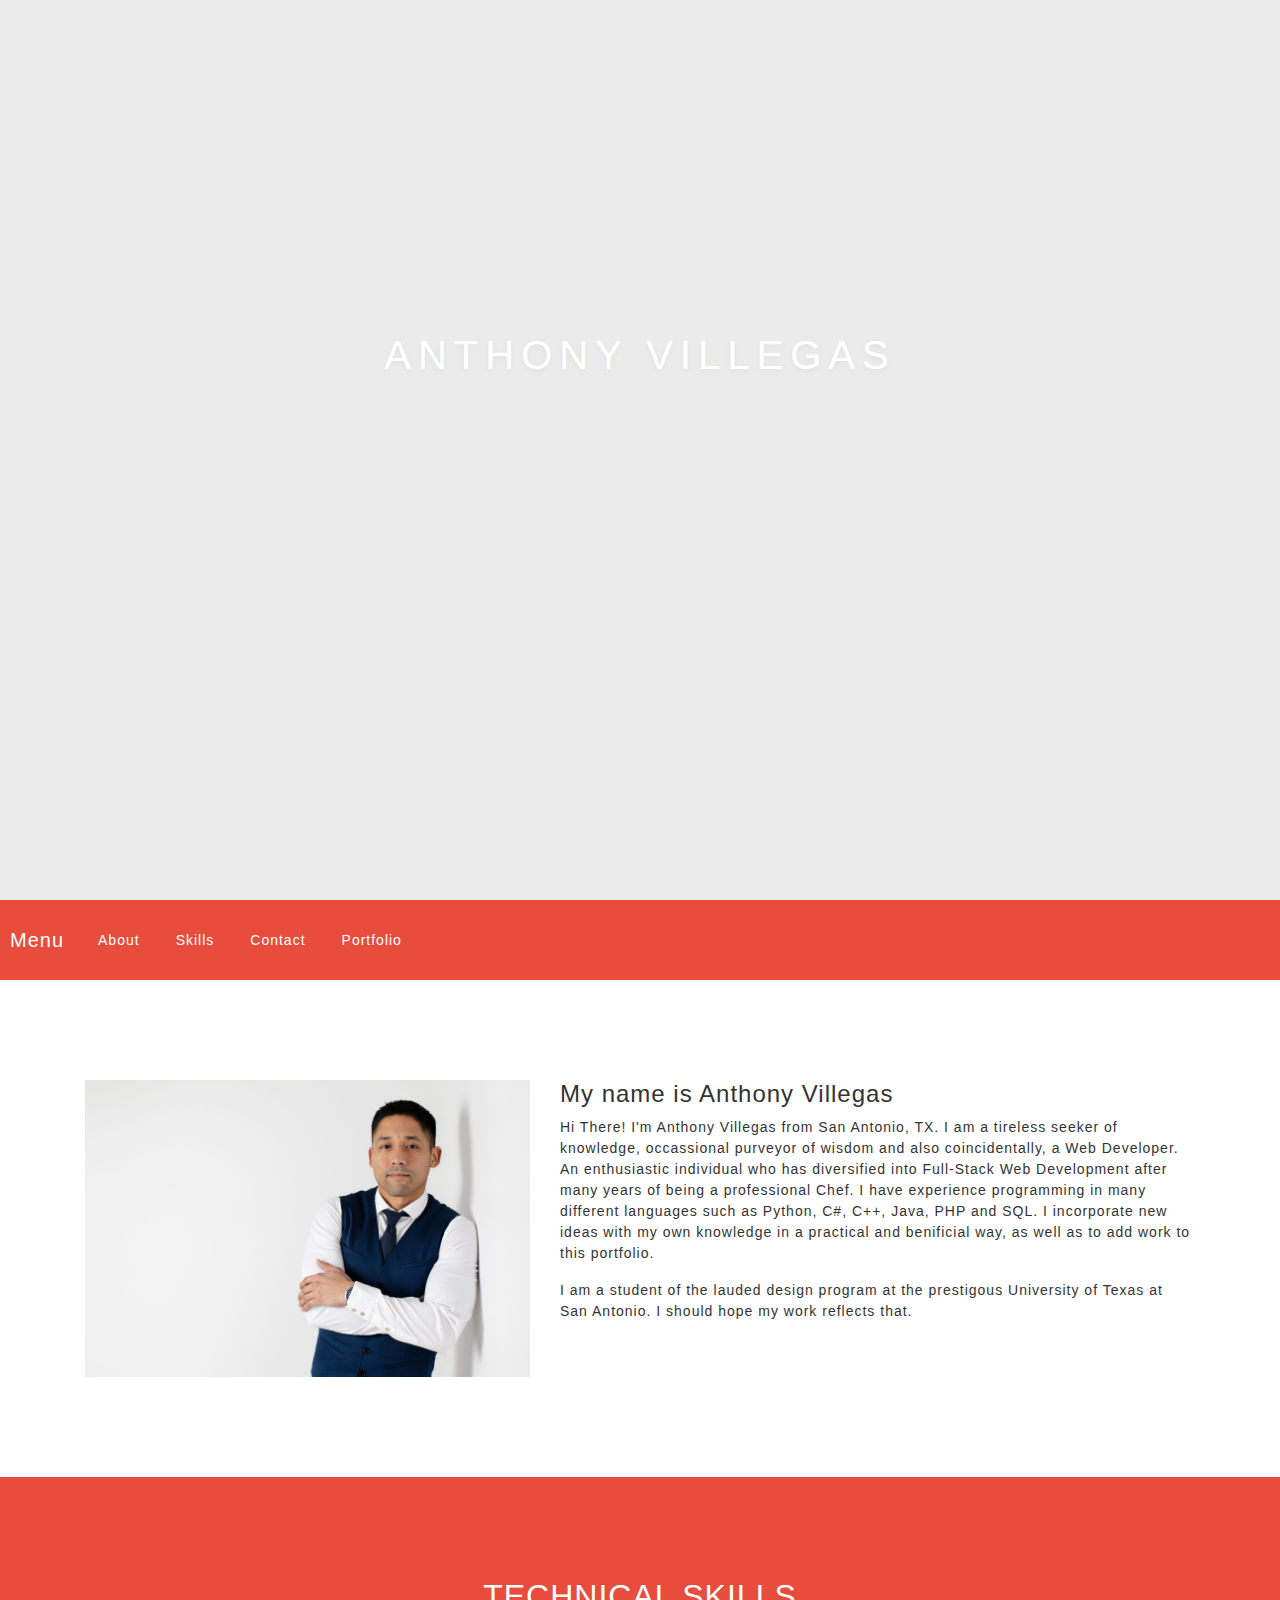
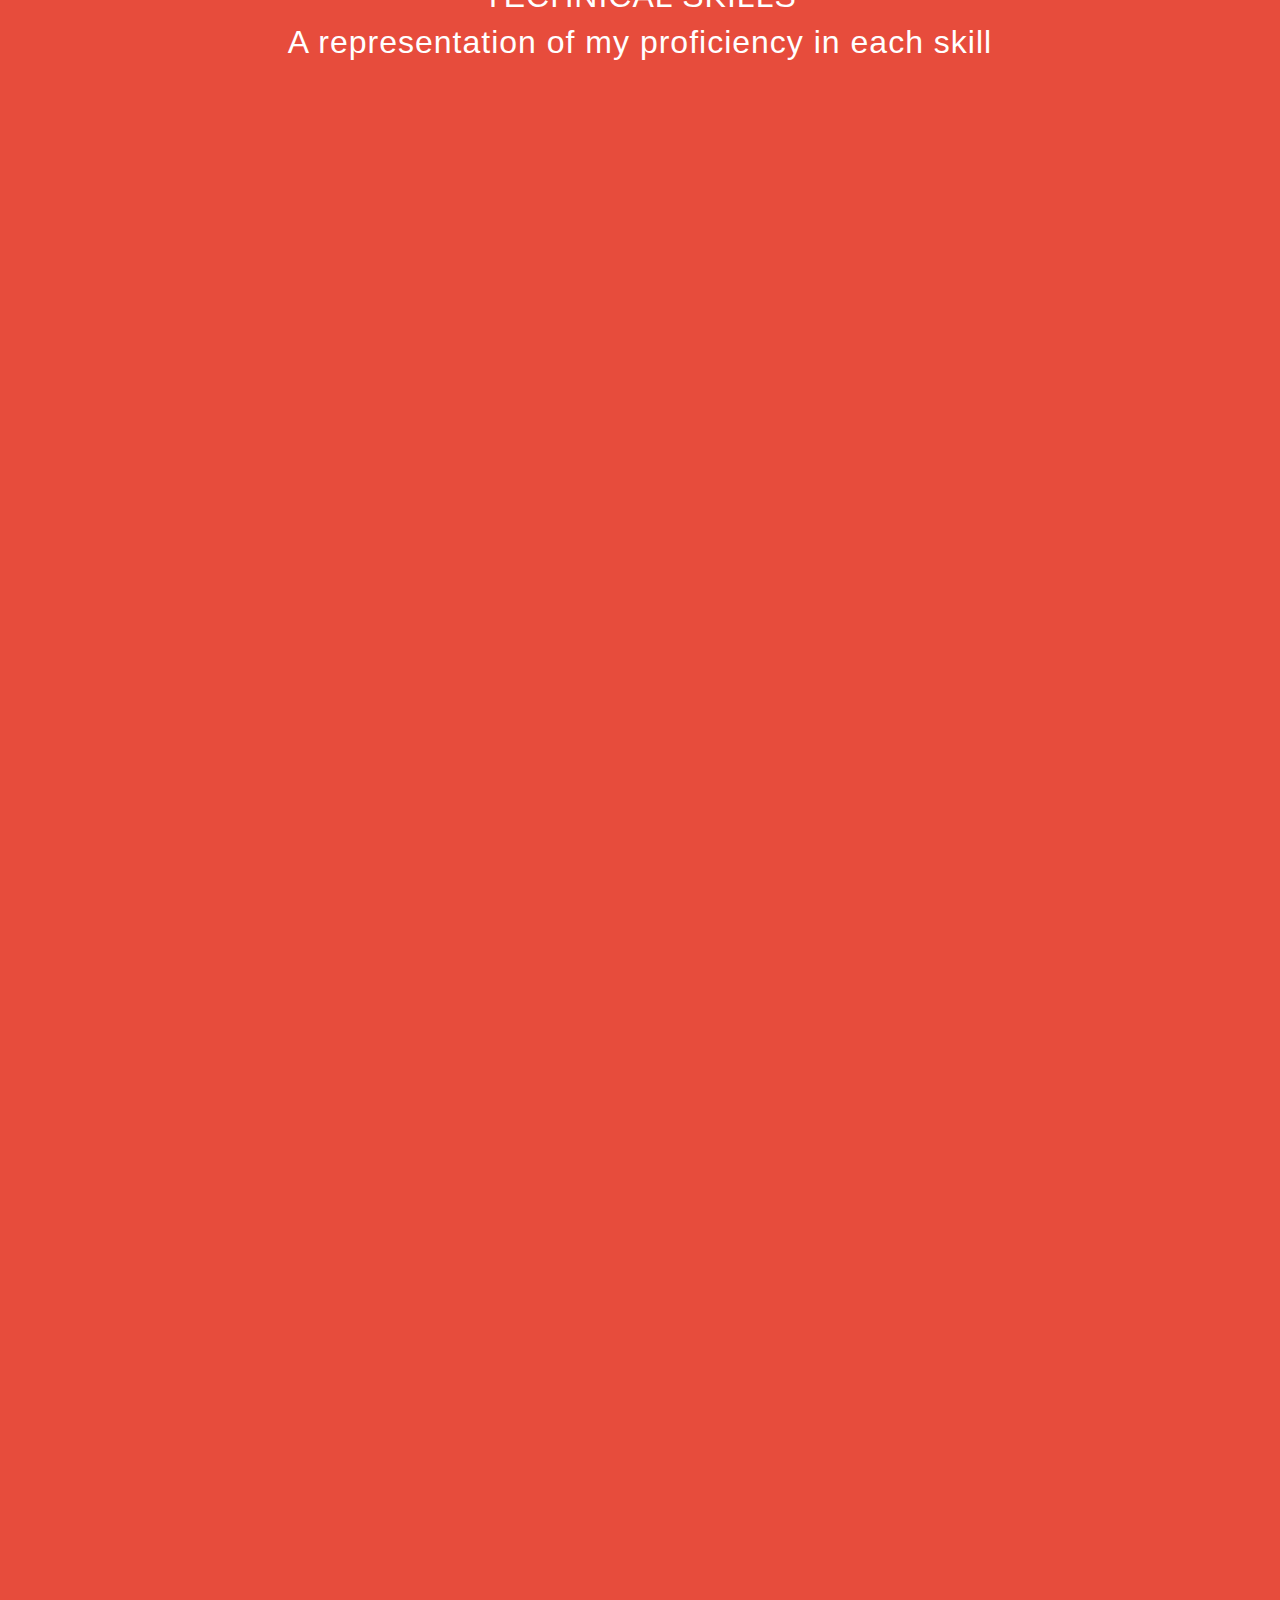
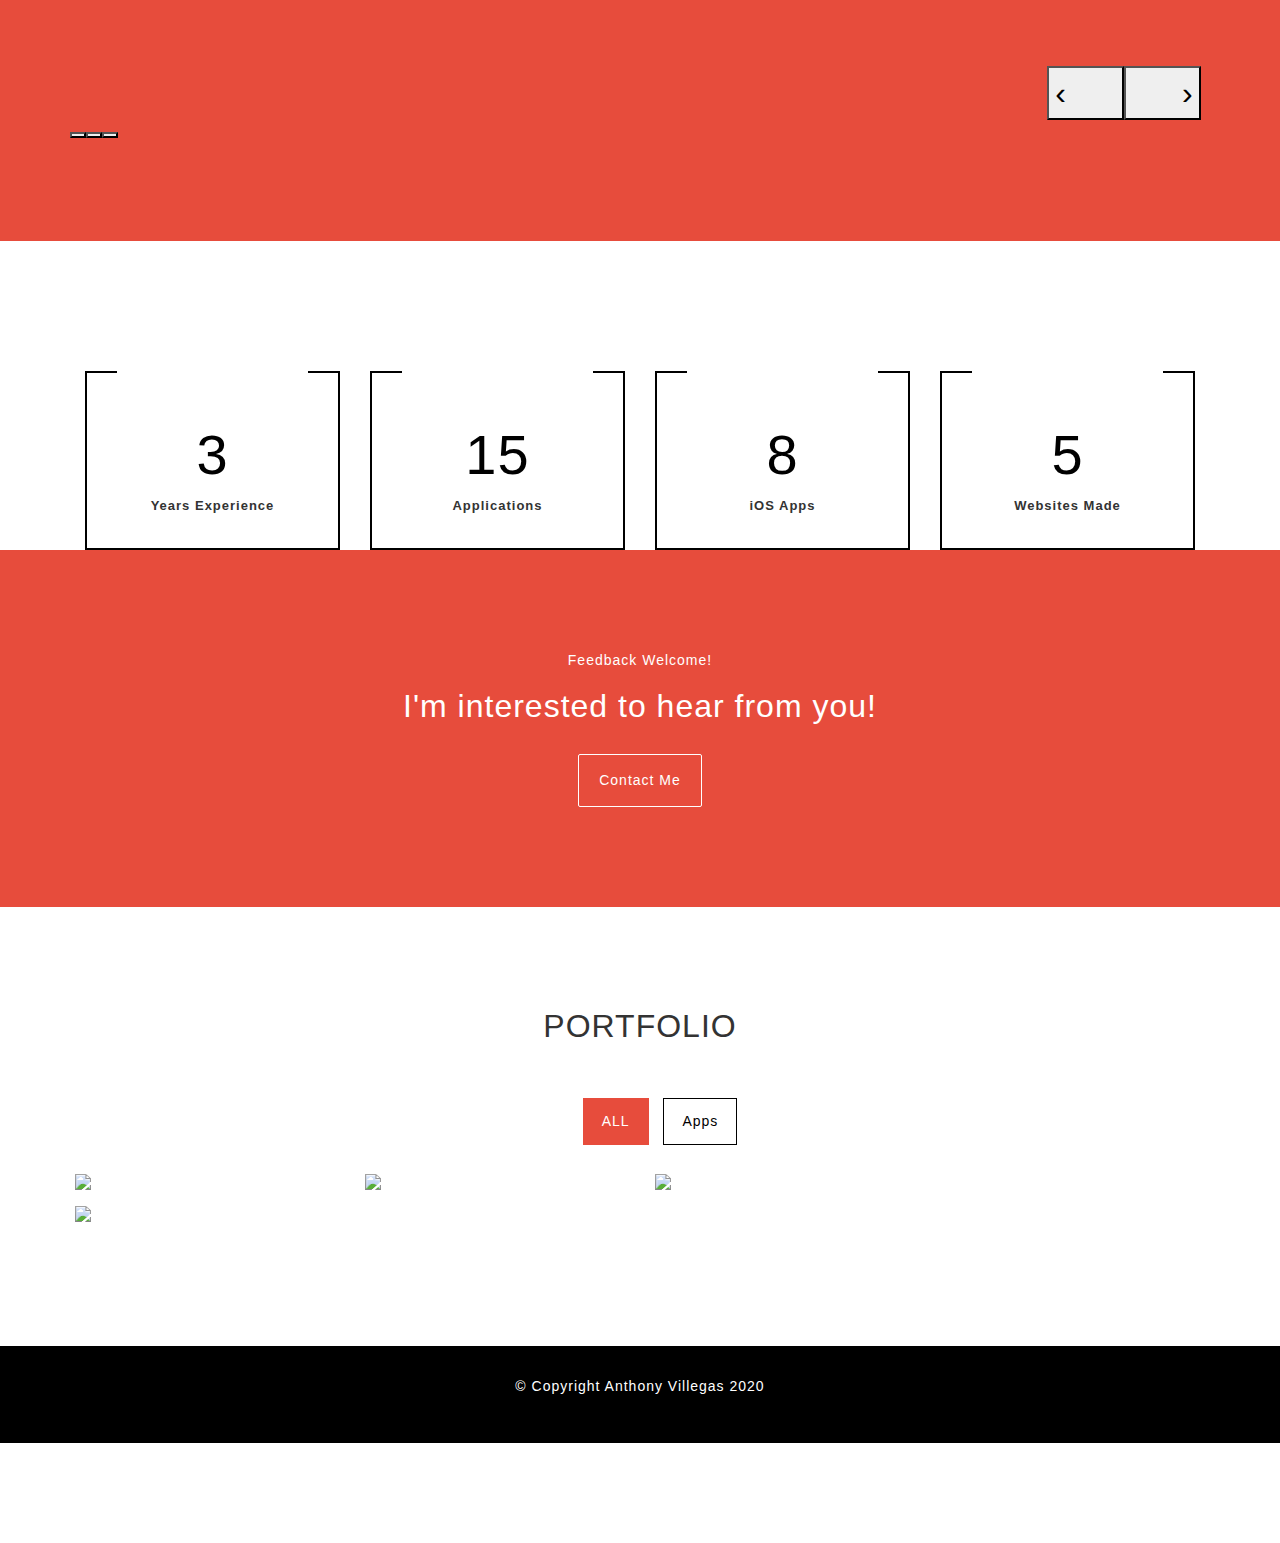
==== index.html @ d431c443 "Renamed html file" ====
<!DOCTYPE html>
<html>
    <head>
        <title>My Portfolio</title>

        <link rel="stylesheet" type="text/css" href="css/superslides.css">
        <link rel="stylesheet" type="text/css" href="css/owl.carousel.min.css">
        <link href="https://stackpath.bootstrapcdn.com/bootstrap/4.4.1/css/bootstrap.min.css" rel="stylesheet" integrity="sha384-Vkoo8x4CGsO3+Hhxv8T/Q5PaXtkKtu6ug5TOeNV6gBiFeWPGFN9MuhOf23Q9Ifjh" crossorigin="anonymous">
        <link rel="stylesheet" href="https://use.fontawesome.com/releases/v5.13.1/css/all.css" integrity="sha384-xxzQGERXS00kBmZW/6qxqJPyxW3UR0BPsL4c8ILaIWXva5kFi7TxkIIaMiKtqV1Q" crossorigin="anonymous">
        <link rel="stylesheet" href="https://cdn.jsdelivr.net/gh/fancyapps/fancybox@3.5.7/dist/jquery.fancybox.min.css" />

        <link rel="stylesheet" type="text/css" href="css/style.css">

        <script src="https://ajax.googleapis.com/ajax/libs/jquery/3.4.1/jquery.min.js"></script>
    </head>
    <body>

      <div class="loader">
        <div class="inner"></div>
      </div>

        <div id="slides">

          <div class="overlay"></div>

            <div class="slides-container">
              <img src="img/slide1.jpg" alt="">
              <img src="img/slide2.jpg" alt="">
              <img src="img/slide3.jpg" alt="">
            </div>

            <div class="titleMessage">
              <div class="heading">
                <p class="main">ANTHONY VILLEGAS</p>
                <P class="sub typed"></P>
              </div>
            </div>


            <nav class="slides-navigation">
              <a href="#" class="next"></a>
              <a href="#" class="prev"></a>
            </nav>
        </div>

        <nav id="navigation" class="navbar navbar-expand-lg">
          <a class="navbar-brand" href="#">Menu</a>

          <button class="navbar-toggler" type="button" data-toggle="collapse" data-target="#navbarNav" aria-controls="navbarNav" aria-expanded="false" aria-label="Toggle navigation">
            <span class="navbar-toggler-icon"></span>
          </button>

          <div class="collapse navbar-collapse" id="navbarNav">
            <ul class="navbar-nav">
              <li class="nav-item active">
                <a class="nav-link" href="#about">About<span class="sr-only">(current)</span></a>
              </li>
              <li class="nav-item">
                <a class="nav-link" href="#skills">Skills</a>
              </li>
              <li class="nav-item">
                <a class="nav-link" href="#contact">Contact</a>
              </li>
              <li class="nav-item">
                <a class="nav-link" href="#portfolio">Portfolio</a>
              </li>
            </ul>
          </div>
        </nav>

        <div id="about" class="section">
            <div class="container">
              <div class="row">
                    <div class="col-md-5">
                        <img class="aboutImage" src="img/AnthonyV(10of15).jpg">
                    </div>


                  <div class="col-md-7">
                          <h4>My name is Anthony Villegas</h4>

                           <p>Hi There! I'm Anthony Villegas from San Antonio, TX. I am a tireless seeker of knowledge, occassional purveyor of wisdom and also coincidentally, a Web Developer. 
                             An enthusiastic individual who has diversified into Full-Stack Web Development after many years of being a professional Chef. I have experience programming in many different languages such 
                             as Python, C#, C++, Java, PHP and SQL. I incorporate new ideas with my own knowledge in a practical and benificial way, as well as to add work to this portfolio.
                           </p>
                           <p>I am a student of the lauded design program at the prestigous University of Texas at San Antonio. I should hope my work reflects that.</p>
                           <p></p>
                  </div>
              </div>
            </div>
        </div>

      
        <div id="skills" class="skillsSection section">
            <div class="container">
              <div class="row">

                  <div class= "col-md-12 text-center">

                    <h2>TECHNICAL SKILLS<h2>
                    <p>A representation of my proficiency in each skill</p>
                  </div>

                  <div class="owl-carousel owl-theme">

                      <div class="skill">
                        <span class="chart" data-percent="70">
                            <span class="percent">70</span>
                            <canvas height="152" width="152"></canvas>
                          </span>
                          <h4>CSS</h4>
                          <p>Very experienced in this skill</p>
                      </div>

                      <div class="skill">
                        <span class="chart" data-percent="90">
                          <span class="percent">90</span>
                          <canvas height="152" width="152"></canvas>
                        </span>
                        <h4>HTML</h4>
                        <p>Used in all of my web based projects</p>
                      </div>

                      <div class="skill">
                        <span class="chart" data-percent="60">
                          <span class="percent">60</span>
                          <canvas height="152" width="152"></canvas>
                        </span>
                        <h4>JavaScript</h4>
                        <p>Used in many of my web based projects</p>
                      </div> 

                      <div class="skill">
                        <span class="chart" data-percent="45">
                          <span class="percent">45</span>
                          <canvas height="152" width="152"></canvas>
                        </span>
                        <h4>MySQL</h4>
                        <p>My main database system of choice</p>
                      </div>

                      <div class="skill">
                        <span class="chart" data-percent="50">
                          <span class="percent">50</span>
                          <canvas height="152" width="152"></canvas>
                        </span>
                        <h4>Swift</h4>
                        <p>My mobile apps which I do for fun</p>
                      </div>

                      <div class="skill">
                        <span class="chart" data-percent="14">
                          <span class="percent">14</span>
                          <canvas height="152" width="152"></canvas>
                        </span>
                        <h4>PHP</h4>
                        <p>A new skill I am learning</p>
                      </div>

                      <div class="skill">
                        <span class="chart" data-percent="40">
                          <span class="percent">40</span>
                          <canvas height="152" width="152"></canvas>
                        </span>
                        <h4>Java</h4>
                        <p>Used in both my Web & Mobile applications</p>
                      </div>

                      <div class="skill">
                        <span class="chart" data-percent="80">
                          <span class="percent">80</span>
                          <canvas height="152" width="152"></canvas>
                        </span>
                        <h4>Python</h4>
                        <p>My preferred language for Back-end Development</p>
                      </div>

                      <div class="skill">
                        <span class="chart" data-percent="50">
                          <span class="percent">50</span>
                          <canvas height="152" width="152"></canvas>
                        </span>
                        <h4>React</h4>
                        <p>Used specifically for my UI components</p>
                      </div>

                      <div class="skill">
                        <span class="chart" data-percent="25">
                          <span class="percent">25</span>
                          <canvas height="152" width="152"></canvas>
                        </span>
                        <h4>MERN</h4>
                        <p>Learning new skill for efficiency</p>
                      </div>



                      <div class="owl-nav">
                        
                        <button type="button" role="presentation" >
                          <div aria-label="Previous" class="owl-prev-arrow"></div>
                        </button>
                        <button type="button" role="presentation" >
                          <div aria-label="Next" class="owl-next-arrow"></div>
                        </button>
                      </div>

                  </div>

              </div>
            </div>
         </div>


          <div id="stats" class="statsSection section">

            <div class="container">

              <div class="row">

                  <div class="col-md-3 col-sm-6">

                    <div class="squareItem">

                      <div class="squareInnerContainer">

                        <div class="squareIcon">
                          <i class="fas fa-history"></i>
                        </div>

                          <div class="squareContent">
                            <h2 class="counter">3<h2>
                            <h3>Years Experience</h3>
                          </div> 

                      </div>

                    </div>

                  </div>

                <div class="col-md-3 col-sm-6"> 

                  <div class="squareItem">

                    <div class="squareInnerContainer">

                      <div class="squareIcon2">
                        <i class="fas fa-archive"></i>
                      </div>

                        <div class="squareContent">
                          <h2 class="counter">15<h2>
                          <h3>Applications</h3>
                        </div> 

                    </div>

                  </div>
                </div> 
                
                
                <div class="col-md-3 col-sm-6">
                  <div class="squareItem">

                    <div class="squareInnerContainer">

                      <div class="squareIcon3">
                        <i class="fas fa-bolt"></i>
                      </div>

                        <div class="squareContent">
                          <h2 class="counter">8<h2>
                          <h3>iOS Apps</h3>
                        </div> 

                    </div>

                  </div>
                </div>

                <div class="col-md-3 col-sm-6">
                  <div class="squareItem">

                    <div class="squareInnerContainer">

                      <div class="squareIcon4">
                        <i class="fas fa-window-maximize"></i>
                      </div>

                        <div class="squareContent">
                          <h2 class="counter">5<h2>
                          <h3>Websites Made</h3>
                        </div> 

                    </div>

                  </div>
                </div>

            </div>  
                

          </div>

          <div id="contact" class="contactSection section">
            <div class="col-md-12 text-center">

              <p class="subHeading">Feedback Welcome!</p>
              <h2>I'm interested to hear from you!</h2>
              <a href="mailTo:villegasanthony87@yahoo.com" class="contactButton">Contact Me</a>

            </div>
          </div>


          <div id="portfolio" class="section">
            <div class="container">
              <div class="row">
                <div class="heading">
                  <h2>PORTFOLIO</h2>
                </div>
                <div class="filter">
                 <ul id="filters">
                   <li><a href="#" data-filter="*" class="current">ALL</a></li>
                   <li><a href="#" data-filter=".apps">Apps</a></li>
                 </ul>
                </div>
                <div class="itemsContainer">

                  <ul class="items">
                  
                   <li class="apps col-xs-6 col-sm-4 col-lg-3">
                    <div class="item">
                      <img src="img/repository.png">

                      <div class="icons">
                        <a href="img/repository.png" title="View image" class="openButton" data-fancybox data-caption="This links to my repository">
                          <i class="fa fa-search"></i>
                        </a>
                        <a href="https://github.com/AnthonyVillegas87/HW3-Password-Generator.git" target="_blank" class="projectLink">
                          <i class="fa fa-link"></i>
                        </a>
                      </div>
                      <div class="imageOverlay"></div>
                    </div>

                   </li>

                   <li class="apps col-xs-6 col-sm-4 col-lg-3">
                    <div class="item">
                      <img src="img/repository.png">

                      <div class="icons">
                        <a href="img/repository.png" title="View image" class="openButton" data-fancybox data-caption="This links to my repository">
                          <i class="fa fa-search"></i>
                        </a>
                        <a href="https://github.com/AnthonyVillegas87/HW4-Code-Quiz.git" target="_blank" class="projectLink">
                          <i class="fa fa-link"></i>
                        </a>
                      </div>
                      <div class="imageOverlay"></div>
                    </div>

                   </li>

                   <li class="apps col-xs-6 col-sm-4 col-lg-3">
                    <div class="item">
                      <img src="img/repository.png">

                      <div class="icons">
                        <a href="img/repository.png" title="View image" class="openButton" data-fancybox data-caption="This links to my repository">
                          <i class="fa fa-search"></i>
                        </a>
                        <a href="https://github.com/AnthonyVillegas87/HW5-Day-Planner.git" target="_blank" class="projectLink">
                          <i class="fa fa-link"></i>
                        </a>
                      </div>
                      <div class="imageOverlay"></div>
                    </div>

                   </li>

                   <li class="apps col-xs-6 col-sm-4 col-lg-3">
                    <div class="item">
                      <img src="img/repository.png">

                      <div class="icons">
                        <a href="img/repository.png" title="View image" class="openButton" data-fancybox data-caption="This links to my repository">
                          <i class="fa fa-search"></i>
                        </a>
                        <a href="https://github.com/AnthonyVillegas87/prework-about-me.git" target="_blank" class="projectLink">
                          <i class="fa fa-link"></i>
                        </a>
                      </div>
                      <div class="imageOverlay"></div>
                    </div>

                   </li>




                  </ul>
                </div>

              </div>
            </div>
          </div>

          <div class="copyrightSection">
            <div class="col-md-12 text-center">
            <p>&copy; Copyright Anthony Villegas 2020</p>

            </div>
          </div>

          <script src="js/countUp.js"></script>
          <script src="js/countUp-jquery.js"></script>
          <script src="js/jquery.superslides.min.js"></script>
          <script src="js/jquery.easypiechart.min.js"></script>
          <script src="js/owl.carousel.min.js"></script>
          <script src="js/typed.min.js"></script>
          <script src="https://stackpath.bootstrapcdn.com/bootstrap/4.4.1/js/bootstrap.bundle.min.js" integrity="sha384-6khuMg9gaYr5AxOqhkVIODVIvm9ynTT5J4V1cfthmT+emCG6yVmEZsRHdxlotUnm" crossorigin="anonymous"></script>
          <script src="https://stackpath.bootstrapcdn.com/bootstrap/4.4.1/js/bootstrap.min.js" integrity="sha384-wfSDF2E50Y2D1uUdj0O3uMBJnjuUD4Ih7YwaYd1iqfktj0Uod8GCExl3Og8ifwB6" crossorigin="anonymous"></script>
          <script type="text/javascript" src="https://unpkg.com/isotope-layout@3.0.6/dist/isotope.pkgd.min.js"></script>
          <script src="https://cdn.jsdelivr.net/gh/fancyapps/fancybox@3.5.7/dist/jquery.fancybox.min.js"></script>
          <script src="js/script.js"></script>
    </body>
</html>
---- css/style.css ----
body {
    font-size: 14px;
    color: #333;
    background-color: #fff;
    letter-spacing: 1px;
}

.overlay {
    width: 100%;
    height: 100%;
    position: absolute;
    z-index: 3;
    background-color: rgba(0, 0, 0, 0.4);
}
.slides-navigation {
    z-index:6; 
}

.slides-navigation .prev,
.slides-navigation .next {
    width: 47px;
    height: 47px;
    background-size: cover;
    background-repeat: no-repeat;
}

.slides-navigation a.prev {
    left: 20px;
    background-image: url(../img/icons/previous.png);
}

.slides-navigation a.next {
    right: 20px;
    background-image: url(../img/icons/next.png);
}

.titleMessage {
    position: absolute;
    width: 100%;
    height: 250%;
    top: 50%;
    z-index: 5;
    text-align: center;
    margin-top: -125px;

}

.titleMessage .heading p {
    color: #ffff;
    text-shadow: 0px 2px 5px rgba(0, 0, 0, 0.4);
    font-weight: 100;
    letter-spacing: 7px;
}

.titleMessage .heading .main {
    font-size: 40px;
}

.titleMessage .heading .sub {
    font-size: 25px;
}

.section {
    padding: 100px 0;
}

.aboutImage {
    max-width: 100%;
}

.skillsSection,
.contactSection {
    background-color:#e74c3c;
    color: #fff;
}

.skill {
    text-align: center;
    margin-left: 10px;
}

.chart {
    position: relative;
    width: 152px;
    height: 152px;
    display: inline-block;
    text-align: center;
}
.chart canvas {
    position: absolute;
    left: 0;
    top: 0;
}
.chart .percent {
    color: #000;
    line-height: 152px;
    display: inline-block;
    font-size: 35px;
}

.chart .percent:after {
    content: "%";
}


.owl-nav {
    margin-top: 100px;
    text-align: center;
    position: relative;
    font-weight: 900;
    font-size:larger;
}

.owl-prev span {
    font-size: 32px;
    margin-right: 50px;
}

.owl-next span {
    font-size: 32px;
    margin-left: 50px;
}




.squareItem {
    margin-top: 30px;
    position: relative;
}

.squareInnerContainer {
    position: relative;
    padding: 50px 15px 35px;
    text-align: center;
    border: 2px solid #000;
    border-top: none;
}
.squareInnerContainer:before, 
 .squareInnerContainer:after {
     content: "";
     position: absolute;
     top: 0px;
     width: 30px;
     border-bottom: 2px solid #000;
 }

 .squareInnerContainer:before {
     right: 0px;
 }

 .squareInnerContainer:after {
     left: 0px;
 }
 .squareContent h2 {
    font-size: 56px;
    margin-bottom: 10px;
    font-weight: 400;
    color: #000;
}

.squareContent h3 {
    font-size: 13px;
    font-weight: 600;
    margin: 0;
}

.squareIcon {
    position: absolute;
    left: 50%;
    top: -30px;
    width: 40%;
    height: 50px;
    font-size: 35px;
    margin-left: -20%;
    color: #000;
}

.squareIcon2 {
    position: absolute;
    left: 50%;
    top: -30px;
    width: 40%;
    height: 50px;
    font-size: 35px;
    margin-left: -20%;
    color: #000;
}

.squareIcon3 {
    position: absolute;
    left: 50%;
    top: -30px;
    width: 40%;
    height: 50px;
    font-size: 35px;
    margin-left: -20%;
    color: #000;
}

.squareIcon4 {
    position: absolute;
    left: 50%;
    top: -30px;
    width: 40%;
    height: 50px;
    font-size: 35px;
    margin-left: -20%;
    color: #000;
}

.contactButton {
    color: #fff;
    padding: 15px 20px;
    display: inline-block;
    margin-top: 20px;
    border: 1px solid #fff;
    border-radius: 2px;
}

.contactButton:hover {
    text-decoration: none;
    color: #e74c3c;
    background-color: #fff;
}

.filter a {
    color: black;
    border: 1px solid black;
    padding:  12px 18px;
    display: block;
}

.filter li {
    display: inline-block;
    padding: 5px;
}

.filter .current {
    background-color: #e74c3c;
    border-color: #e74c3c;
    color: #fff;
}

.filter {
    text-align: center;
    width: 100%;
}

.section .heading {
    text-align: center;
    padding-bottom: 40px;
    width: 100%;
}

.items li {
    display: inline-block;
    padding: 5px;
}
.itemsContainer {
    width: 100%;
}
.items li img {
    width: 100%;
    -webkit-transition: all 0.2s linear, 1s;
    -moz-transition: all 0.2s linear, 1s;
    -o-transition: all 0.2s linear, 1s;
    -ms-transition: all 0.2s linear, 1s;
    -transition: all 0.2s linear, 1s;
}

.items .item {
    position: relative;
    display: block;
    overflow: hidden;
}

.items .icons {
    position: absolute;
    width: 90px;
    height: 40px;
    left: 50%;
    top: 50%;
    margin: -20px auto 0 -47px;
    text-align: center;
    z-index: 3;
}

.items .icons i {
    color: #e74c3c;
    font-size: 20px;
    margin-top: 9px;
}

.items a {
    width: 40px;
    height: 40px;
    background-color: #fff;
    position: relative;
    display: inline-block;

    -webkit-transition: all 0.2s linear, 0.2s;
    -moz-transition: all 0.2s linear, 0.2s;
    -o-transition: all 0.2s linear, 0.2s;
    -ms-transition: all 0.2s linear, 0.2s;
    -transition: all 0.2s linear, 0.2s;
}

.items .imageOverlay {
    width: 100%;
    height: 100%;
    background-color: rgba(0, 0, 0, 0.5);
    position: absolute;
    left: 0px;
    top: 0px;
    opacity:0;

    -webkit-transition: all 0.2s linear, 1s;
    -moz-transition: all 0.2s linear, 1s;
    -o-transition: all 0.2s linear, 1s;
    -ms-transition: all 0.2s linear, 1s;
    -transition: all 0.2s linear, 1s;
}

.items .item:hover .imageOverlay {
    opacity: 1;
}

.items .openButton {
    float: left;
    left: -200px;
}

.items .projectLink {
    float: right;
    right: -200px;
}

.items .item:hover .openButton {
    left: 0px;
}

.items .item:hover .projectLink {
    right: 0px;
}

.items .item:hover img {
    -webkit-transform: scale(1.05, 1.05);
    -moz-transform: scale(1.05, 1.05);
    -o-transform: scale(1.05, 1.05);
    -ms-transform: scale(1.05, 1.05);
    -transform: scale(1.05, 1.05);  
}

.items {
    padding: 0;
}

.copyrightSection {
    background-color: #000;
    color: #fff;
    padding: 30px 5px;
}

.coprightSection p {
    margin: 0;
}

#navigation {
    background-color: #e74c3c;
    padding: 20px 10px;
    z-index: 100;
    width: 100%;
}

#navigation li {
    padding: 0 10px;
}

#navigation li a {
    color: #fff
}

.navbar-brand,
.navbar-brand:hover {
    color: #fff;
}

.navbar-toggler-icon {
   background: url(../img/icons/menu-vertical.png); 
   background-size: 100%;
}

.fixedNav #navigation {
    position: fixed;
    top: 0;
}

.loader {
    width: 100%;
    height: 100%;
    background-color: #fff;
    position: fixed;
    top: 0px;
    left: 0px;
    z-index: 1000;
}

.loader .inner {
    width: 100%;
    height: 100%;
    background: url(../img/802.gif) center center no-repeat;
}
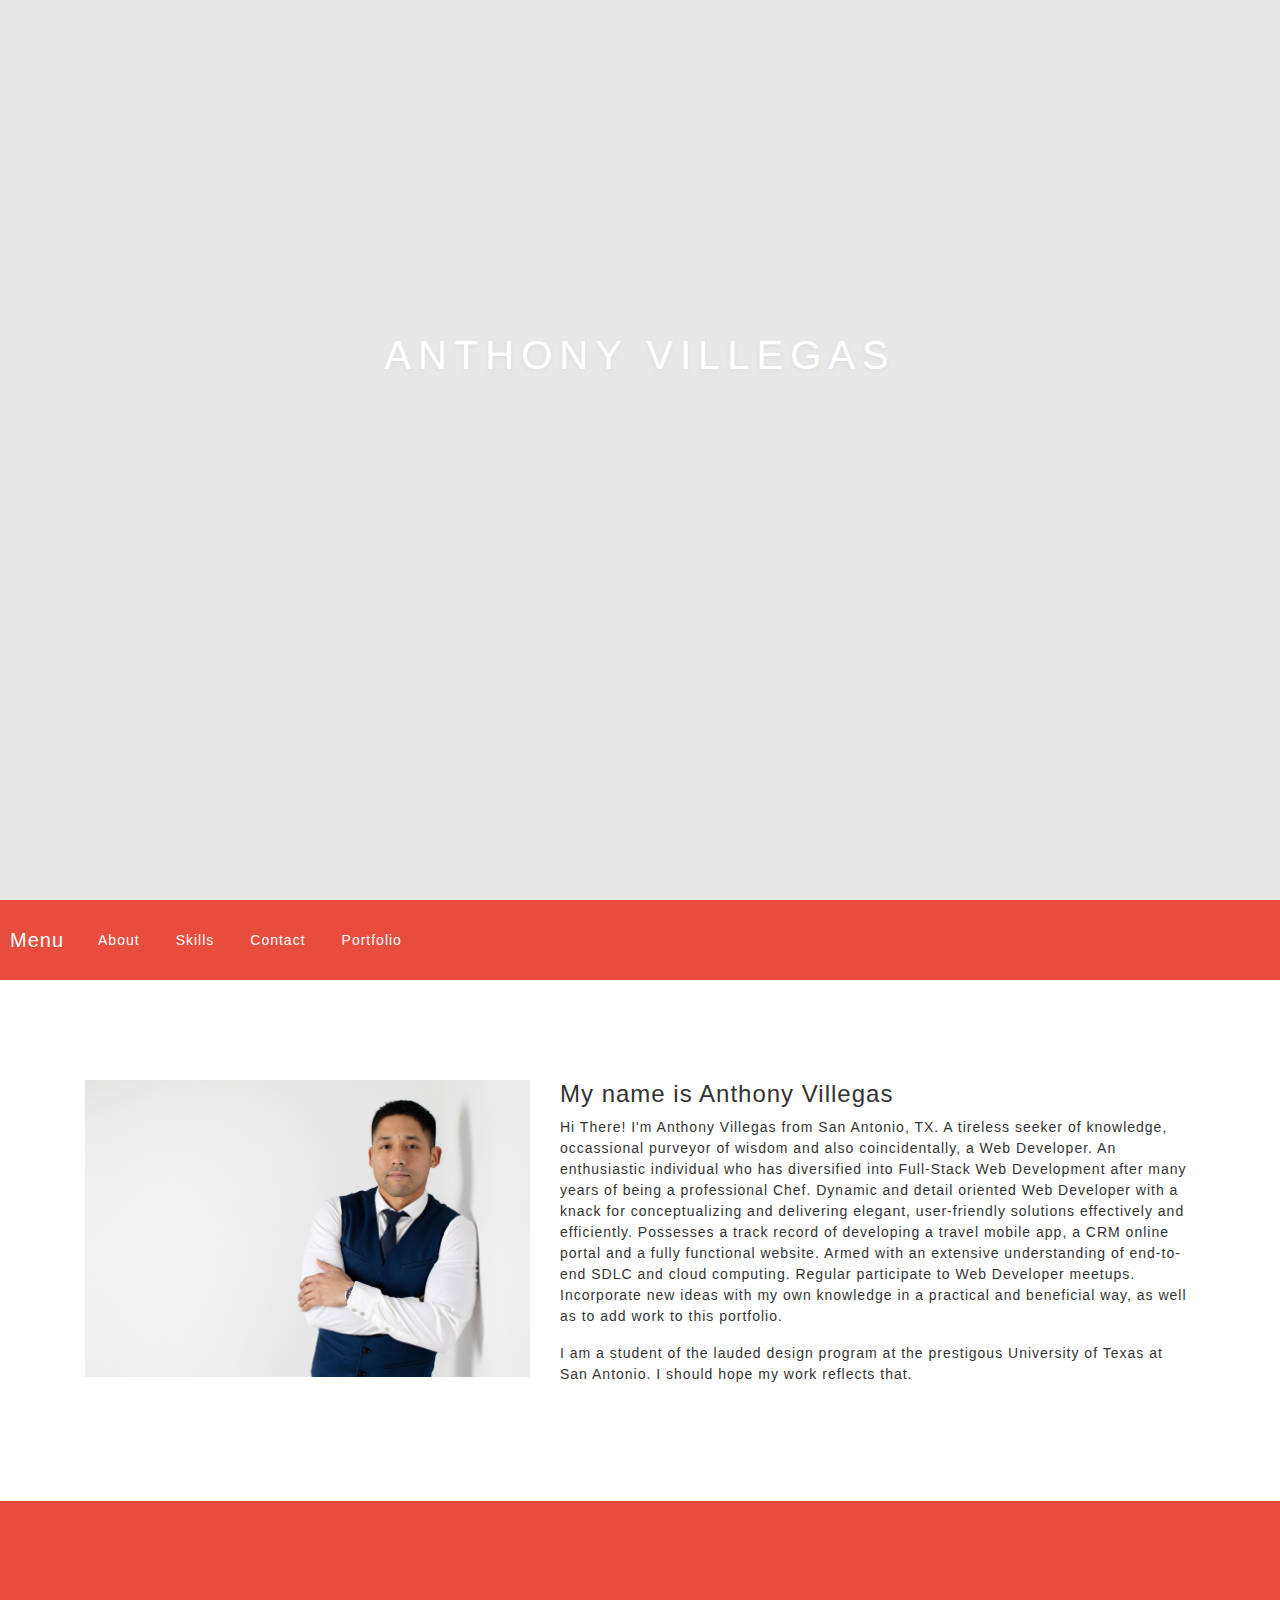
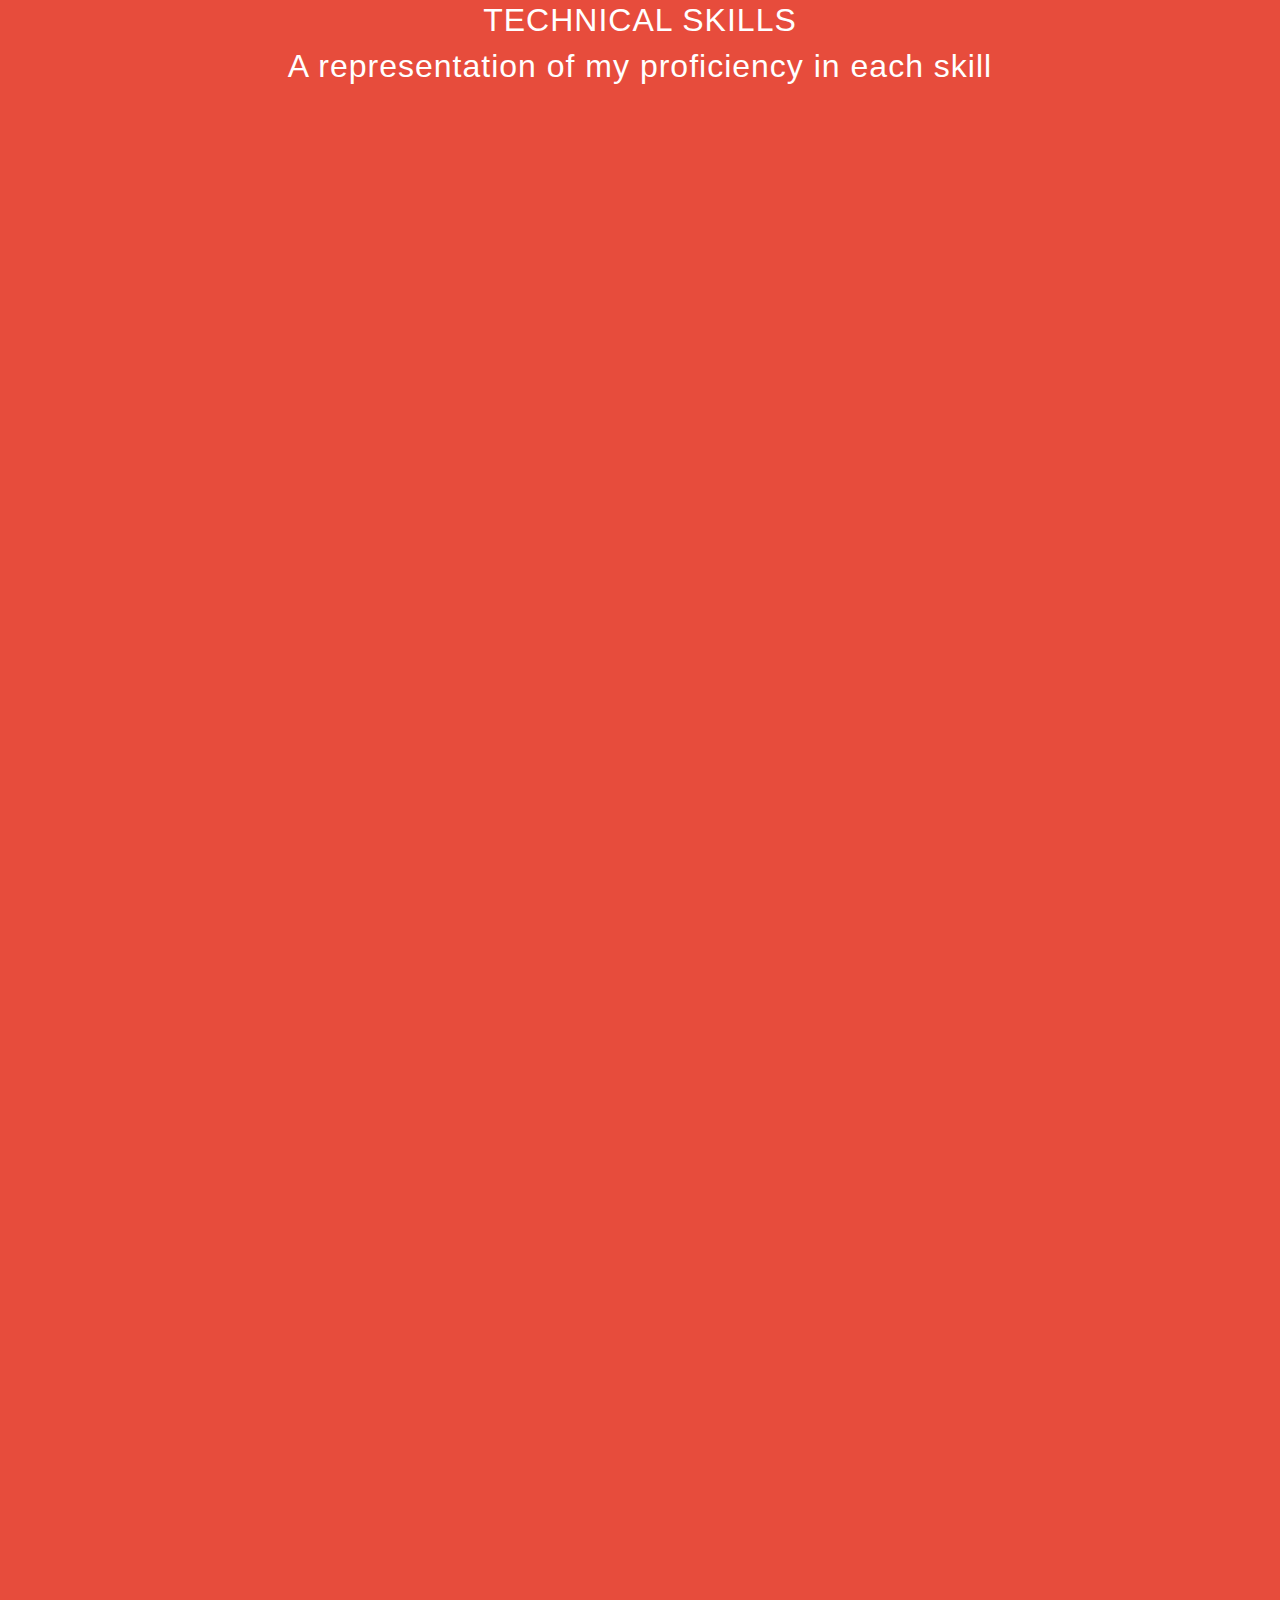
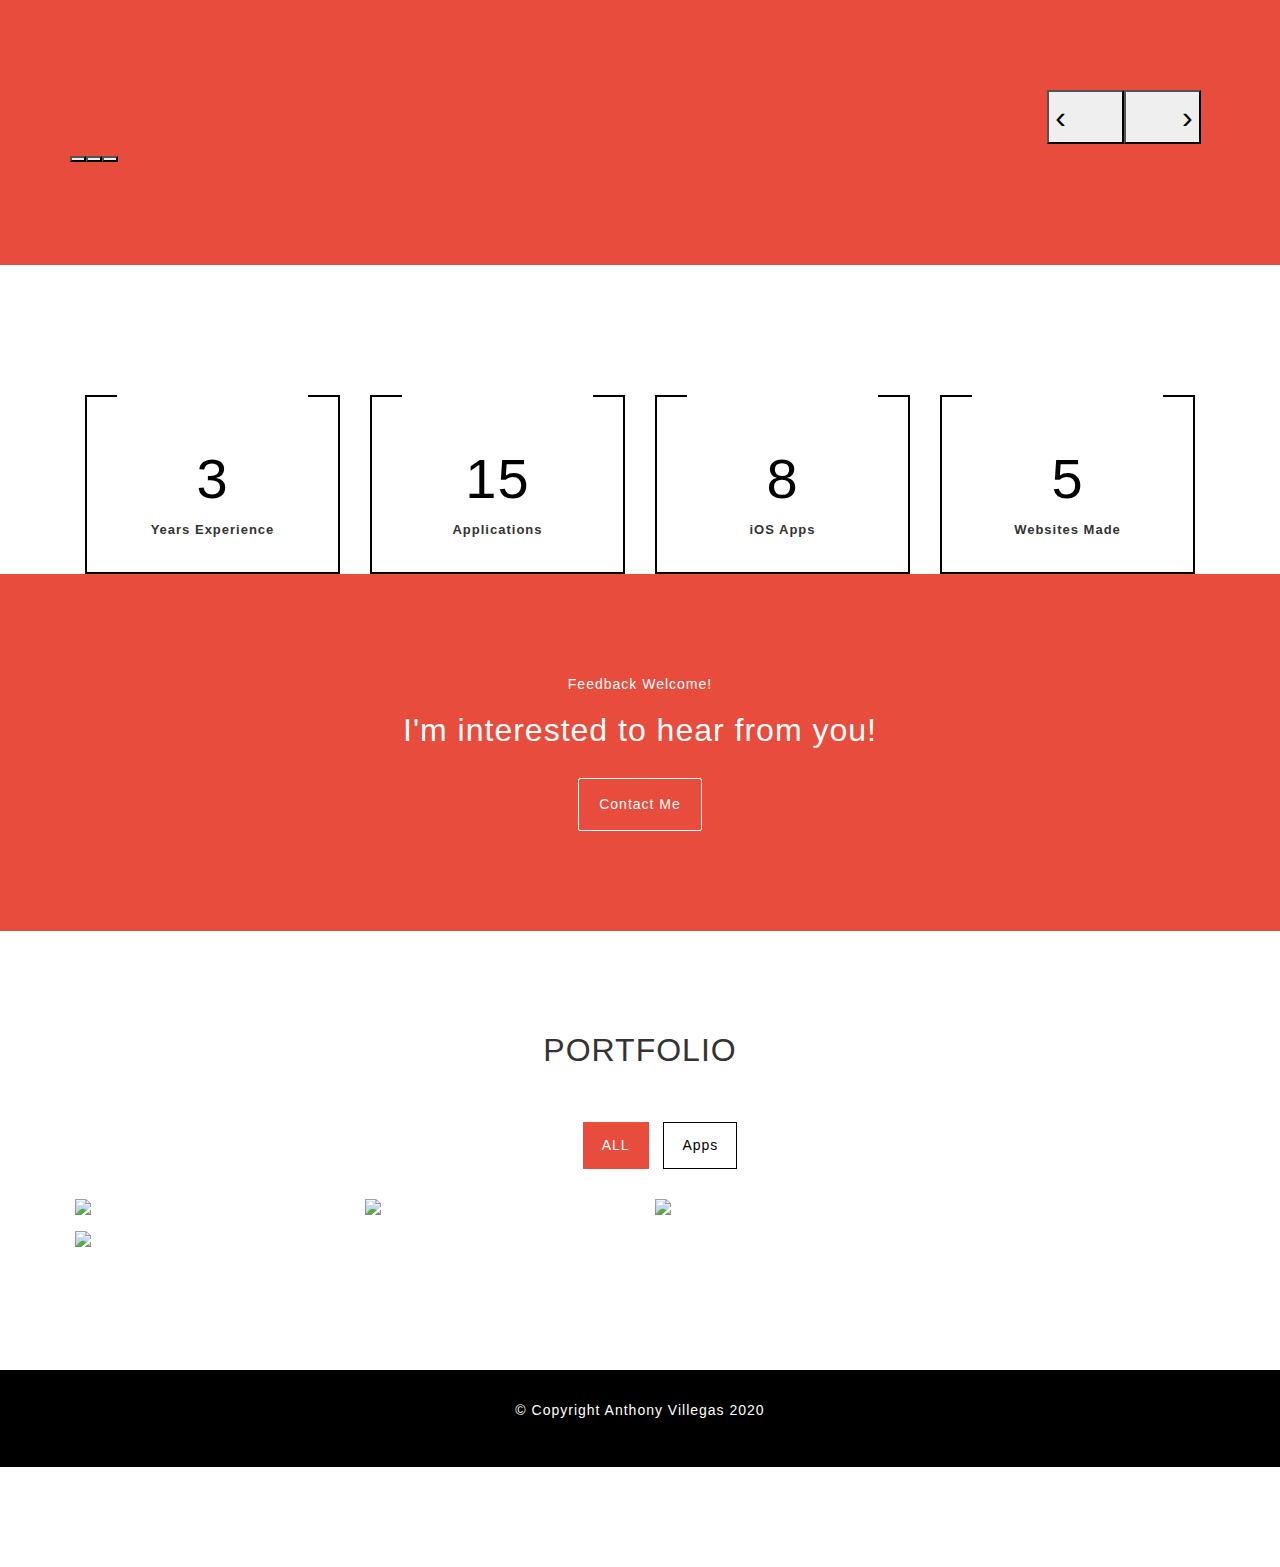
==== commit 6c2f8259: "New About Me description" ====
--- a/index.html
+++ b/index.html
@@ -79,9 +79,10 @@
                   <div class="col-md-7">
                           <h4>My name is Anthony Villegas</h4>
 
-                           <p>Hi There! I'm Anthony Villegas from San Antonio, TX. I am a tireless seeker of knowledge, occassional purveyor of wisdom and also coincidentally, a Web Developer. 
-                             An enthusiastic individual who has diversified into Full-Stack Web Development after many years of being a professional Chef. I have experience programming in many different languages such 
-                             as Python, C#, C++, Java, PHP and SQL. I incorporate new ideas with my own knowledge in a practical and benificial way, as well as to add work to this portfolio.
+                           <p>Hi There! I'm Anthony Villegas from San Antonio, TX. A tireless seeker of knowledge, occassional purveyor of wisdom and also coincidentally, a Web Developer. 
+                             An enthusiastic individual who has diversified into Full-Stack Web Development after many years of being a professional Chef. Dynamic and detail oriented Web Developer with a knack for conceptualizing and delivering elegant, user-friendly solutions effectively and efficiently. 
+                             Possesses a track record of developing a travel mobile app, a CRM online portal and a fully functional website. Armed with an extensive understanding of end-to-end SDLC and cloud computing. Regular participate to Web Developer meetups. 
+                             Incorporate new ideas with my own knowledge in a practical and beneficial way, as well as to add work to this portfolio.
                            </p>
                            <p>I am a student of the lauded design program at the prestigous University of Texas at San Antonio. I should hope my work reflects that.</p>
                            <p></p>
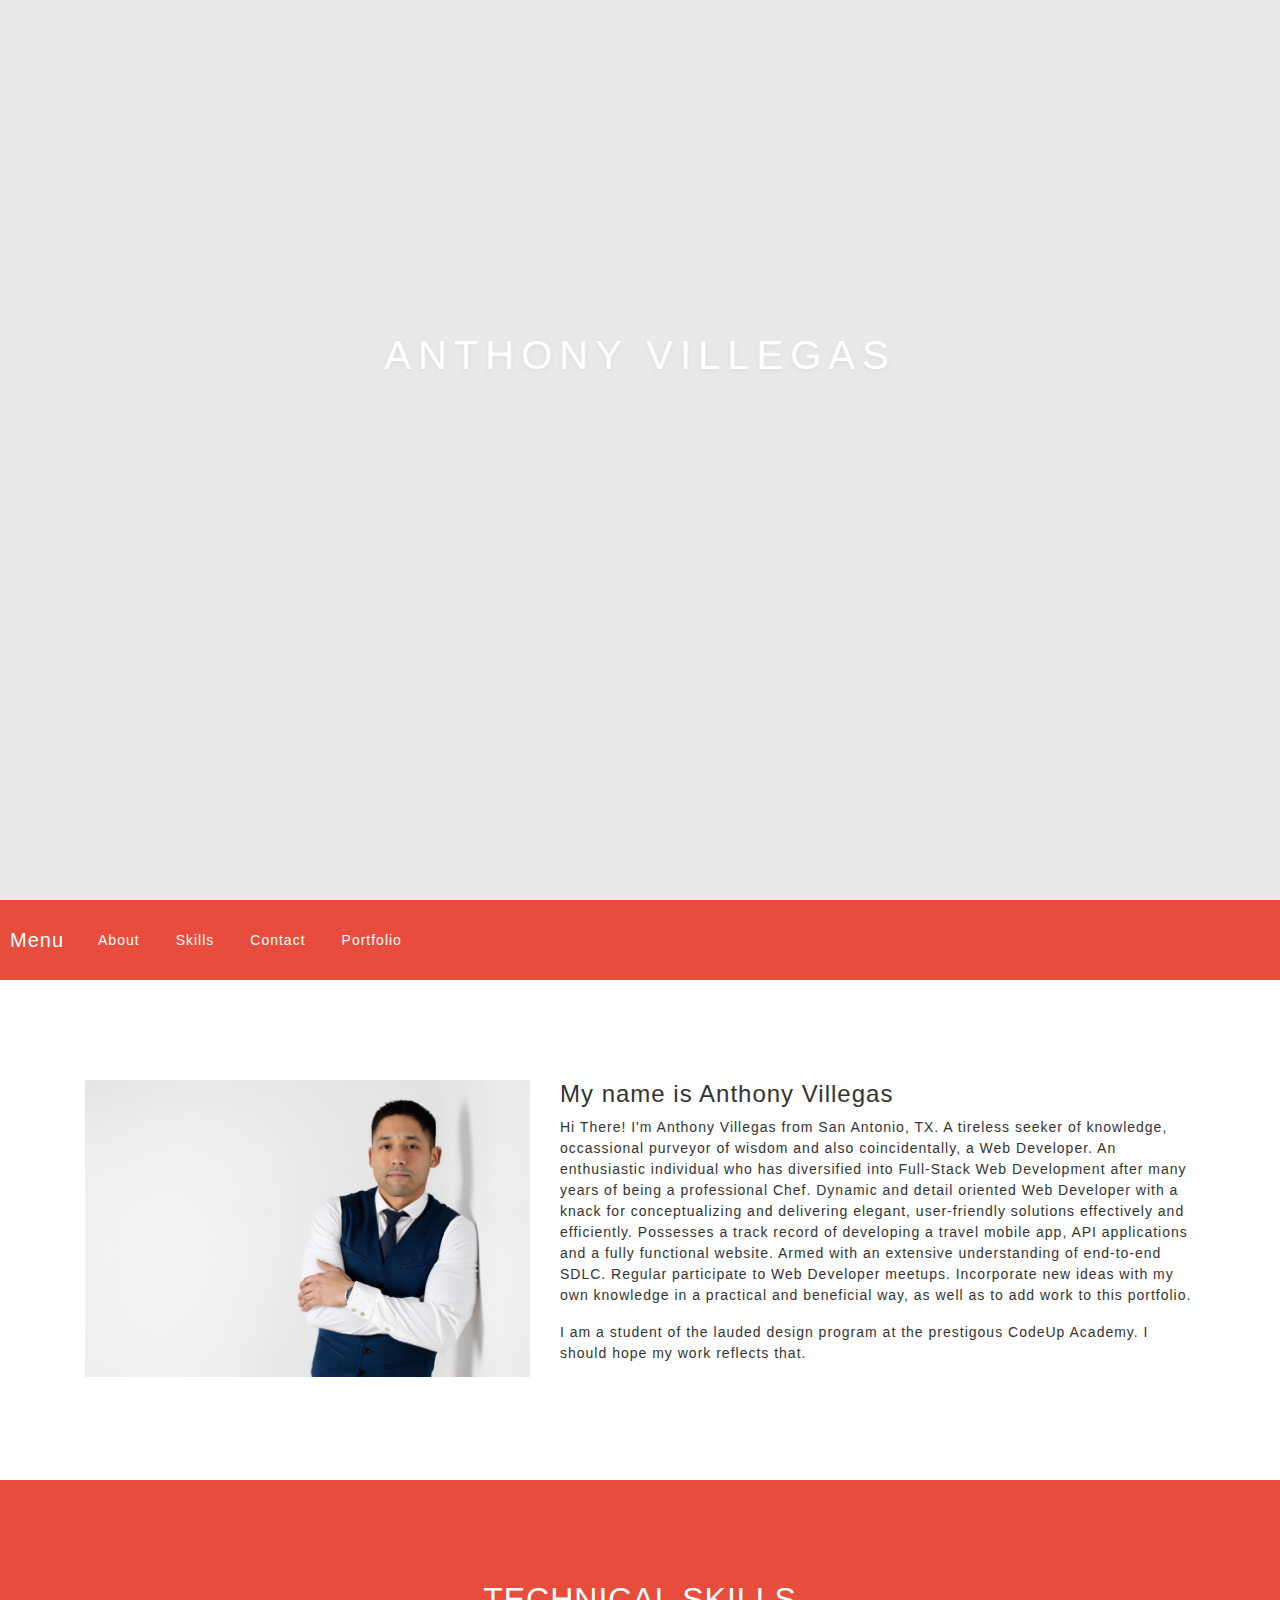
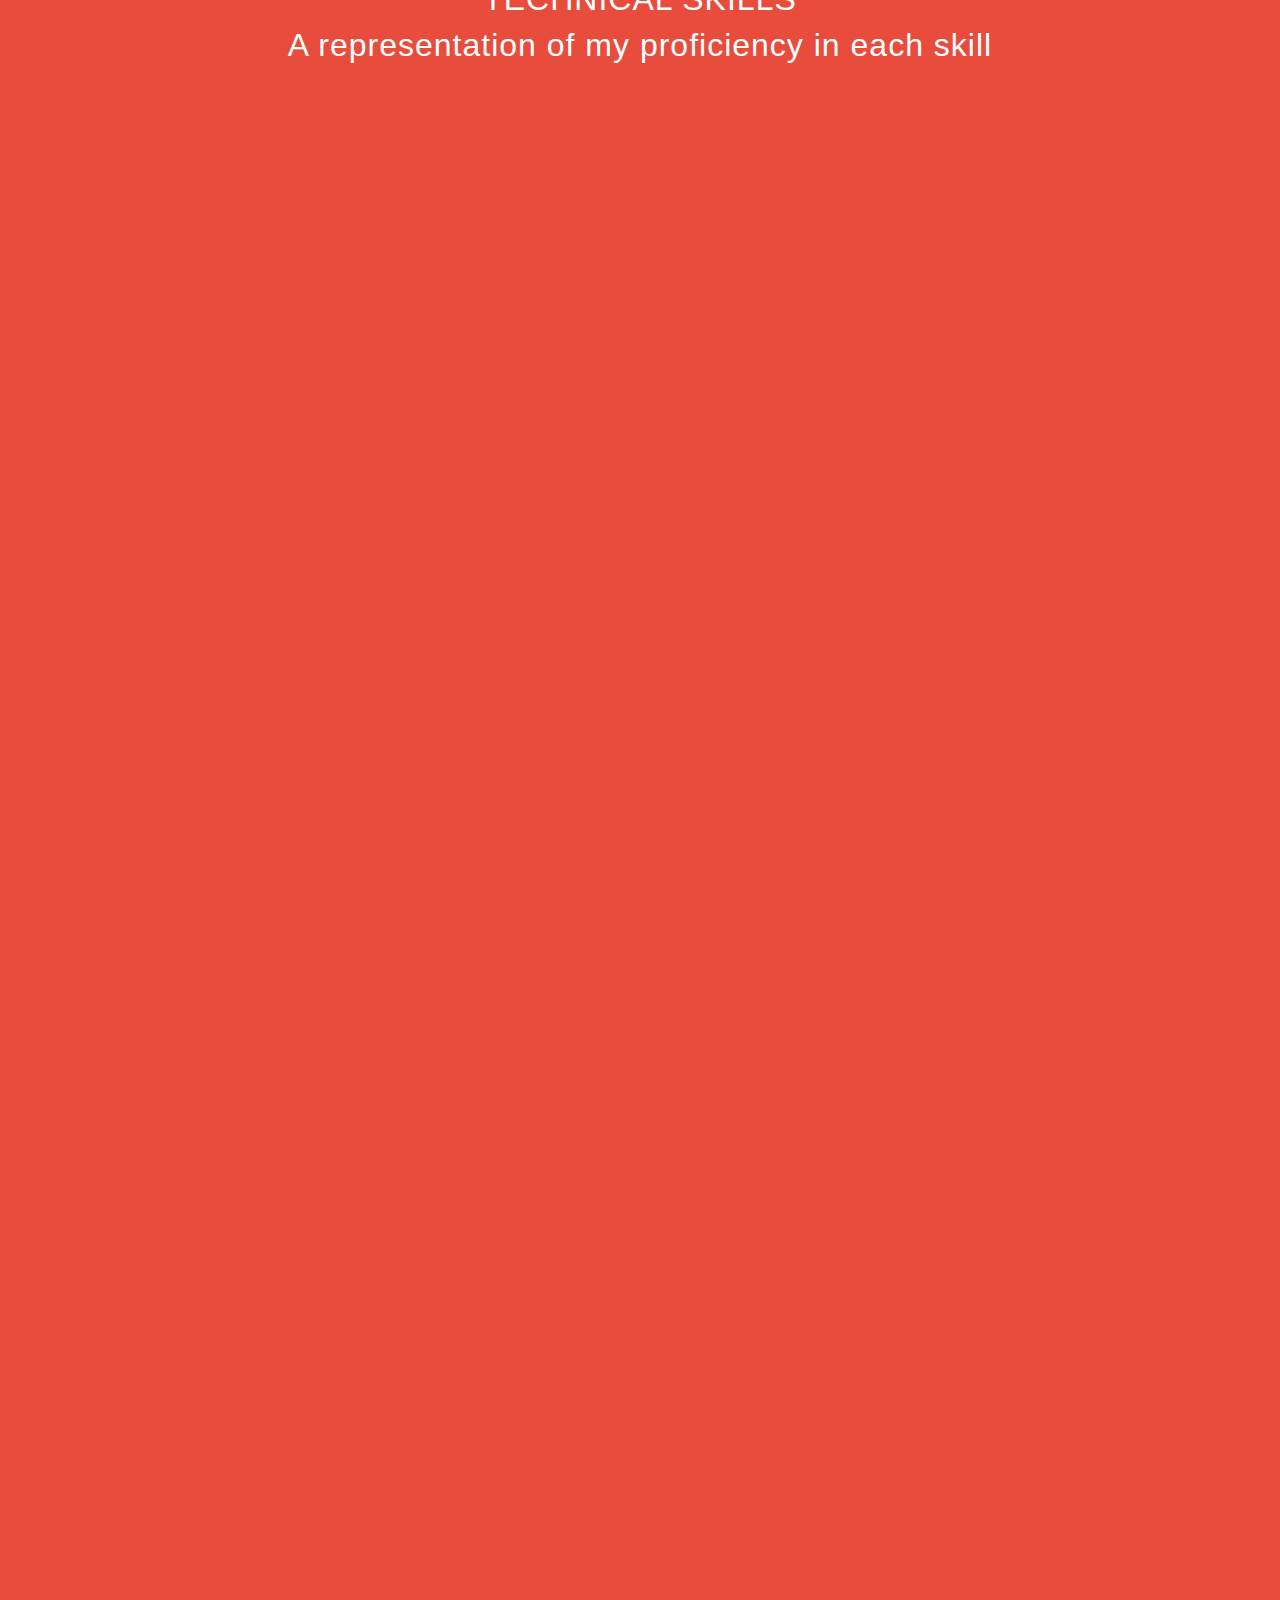
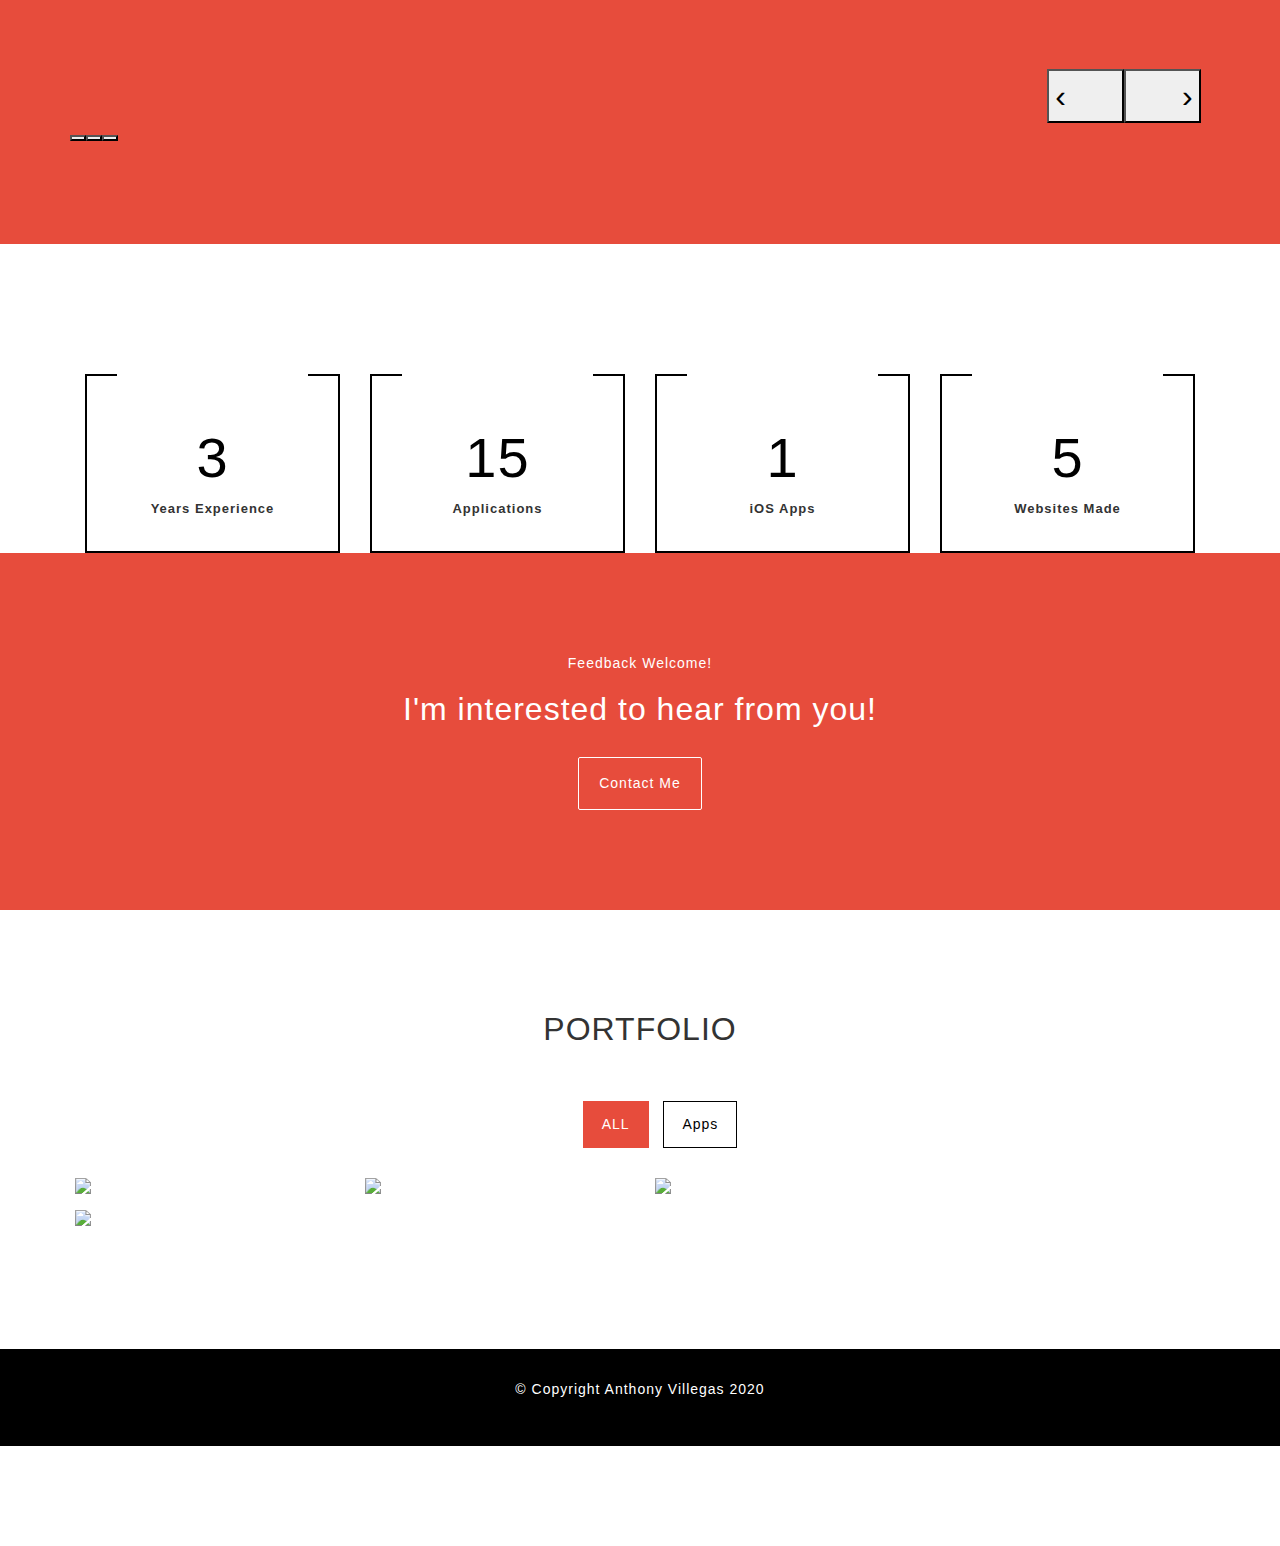
==== commit 5dcc9b53: "feat: revised for hosting" ====
--- a/index.html
+++ b/index.html
@@ -81,10 +81,10 @@
 
                            <p>Hi There! I'm Anthony Villegas from San Antonio, TX. A tireless seeker of knowledge, occassional purveyor of wisdom and also coincidentally, a Web Developer. 
                              An enthusiastic individual who has diversified into Full-Stack Web Development after many years of being a professional Chef. Dynamic and detail oriented Web Developer with a knack for conceptualizing and delivering elegant, user-friendly solutions effectively and efficiently. 
-                             Possesses a track record of developing a travel mobile app, a CRM online portal and a fully functional website. Armed with an extensive understanding of end-to-end SDLC and cloud computing. Regular participate to Web Developer meetups. 
+                             Possesses a track record of developing a travel mobile app, API applications and a fully functional website. Armed with an extensive understanding of end-to-end SDLC. Regular participate to Web Developer meetups. 
                              Incorporate new ideas with my own knowledge in a practical and beneficial way, as well as to add work to this portfolio.
                            </p>
-                           <p>I am a student of the lauded design program at the prestigous University of Texas at San Antonio. I should hope my work reflects that.</p>
+                           <p>I am a student of the lauded design program at the prestigous CodeUp Academy. I should hope my work reflects that.</p>
                            <p></p>
                   </div>
               </div>
@@ -105,8 +105,8 @@
                   <div class="owl-carousel owl-theme">
 
                       <div class="skill">
-                        <span class="chart" data-percent="70">
-                            <span class="percent">70</span>
+                        <span class="chart" data-percent="80">
+                            <span class="percent">80</span>
                             <canvas height="152" width="152"></canvas>
                           </span>
                           <h4>CSS</h4>
@@ -114,8 +114,8 @@
                       </div>
 
                       <div class="skill">
-                        <span class="chart" data-percent="90">
-                          <span class="percent">90</span>
+                        <span class="chart" data-percent="100">
+                          <span class="percent">100</span>
                           <canvas height="152" width="152"></canvas>
                         </span>
                         <h4>HTML</h4>
@@ -123,8 +123,8 @@
                       </div>
 
                       <div class="skill">
-                        <span class="chart" data-percent="60">
-                          <span class="percent">60</span>
+                        <span class="chart" data-percent="75">
+                          <span class="percent">75</span>
                           <canvas height="152" width="152"></canvas>
                         </span>
                         <h4>JavaScript</h4>
@@ -141,8 +141,8 @@
                       </div>
 
                       <div class="skill">
-                        <span class="chart" data-percent="50">
-                          <span class="percent">50</span>
+                        <span class="chart" data-percent="30">
+                          <span class="percent">30</span>
                           <canvas height="152" width="152"></canvas>
                         </span>
                         <h4>Swift</h4>
@@ -271,7 +271,7 @@
                       </div>
 
                         <div class="squareContent">
-                          <h2 class="counter">8<h2>
+                          <h2 class="counter">1<h2>
                           <h3>iOS Apps</h3>
                         </div> 
 
@@ -390,7 +390,7 @@
                         <a href="img/repository.png" title="View image" class="openButton" data-fancybox data-caption="This links to my repository">
                           <i class="fa fa-search"></i>
                         </a>
-                        <a href="https://github.com/AnthonyVillegas87/prework-about-me.git" target="_blank" class="projectLink">
+                        <a href=" https://anthonyvillegas87.github.io/OpenWeatherMapAPI/" target="_blank" class="projectLink">
                           <i class="fa fa-link"></i>
                         </a>
                       </div>
